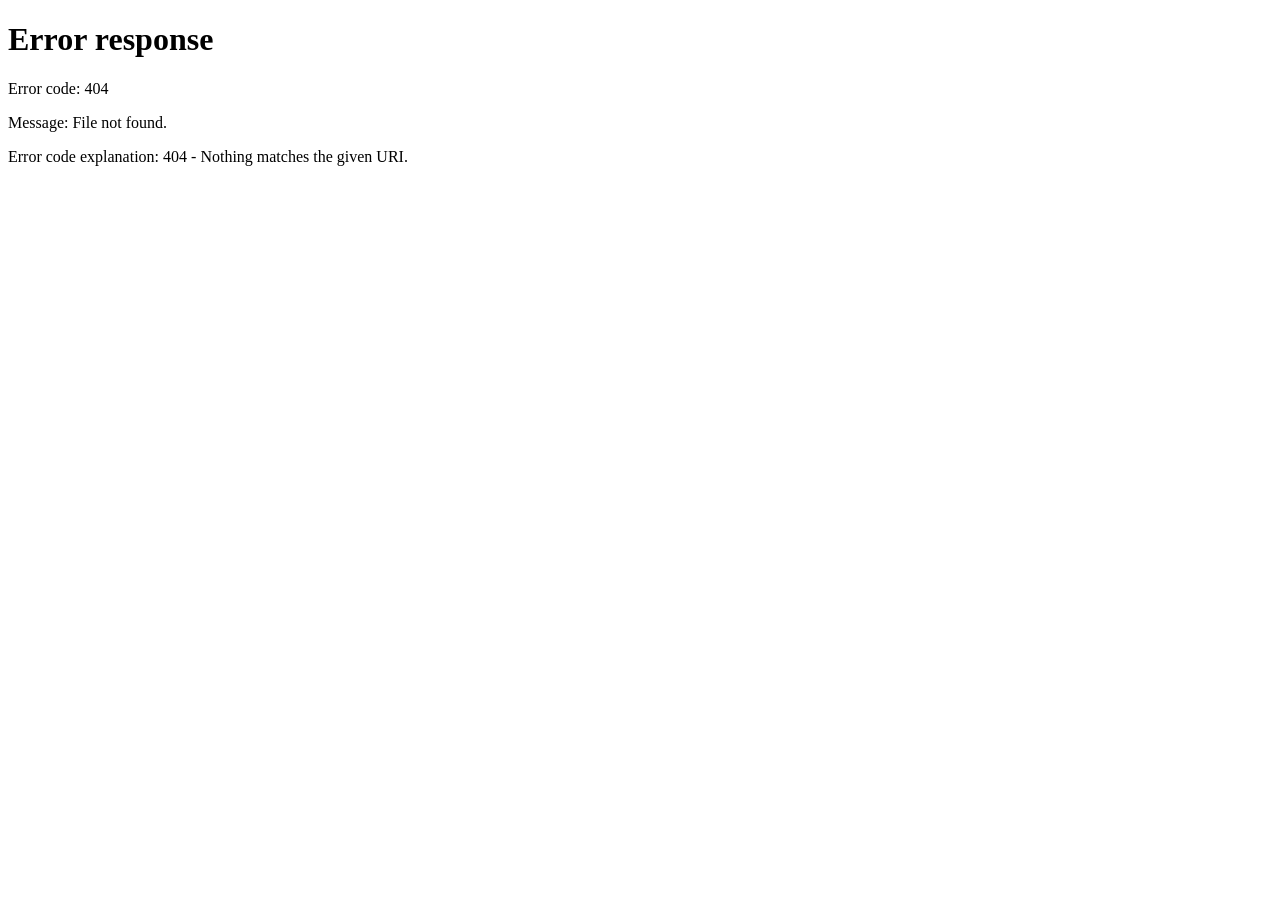
==== panel.html @ 3b9d8c3c "Update panel.html 1" ====
<!DOCTYPE html>
<html lang="es">
<head>
<meta charset="UTF-8">
<title>Panel LAN Center</title>
<link rel="stylesheet" href="style.css">

<style>

.botones-qr{
display:flex;
gap:10px;
margin-top:10px;
}

.botones-qr button{
flex:1;
}

.zoom{
transform:scale(1.5);
z-index:1000;
position:relative;
}

</style>
</head>

<body>

<!-- HEADER -->
<div class="header-premium">
<div class="top-logo">
<img src="logo.png" class="logo">
</div>

<h1 class="titulo">PANEL LAN CENTER JACKNNIEL</h1>
<h2 id="rolTexto" class="rol"></h2>
</div>

<hr>

<!-- MENU DINAMICO -->
<div class="menu-botones" id="menuCategorias"></div>

<br>

<!-- PANEL DINAMICO -->
<div id="panelDinamico"></div>

<br>

<button class="btn-salir" onclick="logout()">Salir</button>

<script>

/* LOGIN */

let user = localStorage.getItem("user")

if(!user){
window.location.href="login.html"
}

document.getElementById("rolTexto").innerText="Usuario: "+user



/* ============================ */
/* CREAR CATEGORIAS AUTOMATICAS */
/* ============================ */

async function cargarCategorias(){

let menu = document.getElementById("menuCategorias")
let panel = document.getElementById("panelDinamico")

try{

const res = await fetch("categorias.txt?v="+Date.now())
const texto = await res.text()

let lineas = texto.split("\n")

lineas.forEach(linea=>{

if(!linea.includes("|")) return

let datos = linea.split("|")

let nombre = datos[0].trim()
let archivo = datos[1].trim()

let id = nombre.replaceAll(" ","_")

/* CREAR BOTON */

menu.innerHTML += `
<button class="btn" onclick="abrirCategoria('${id}','${archivo}','${nombre}')">
${nombre}
</button>
`

/* CREAR PANEL */

panel.innerHTML += `
<div id="panel_${id}" class="panel-seccion" style="display:none;">

<h2 class="subtitulo">${nombre}</h2>

<input
class="buscador"
placeholder="🔍 Buscar..."
onkeyup="buscarGeneral('${id}')">

<div id="contenido_${id}">
⏳ Cargando...
</div>

</div>
`

})

}catch{

menu.innerHTML="Error cargando categorias"

}

}



/* ============================ */
/* ABRIR CATEGORIA */
/* ============================ */

function abrirCategoria(id,archivo){

document.querySelectorAll(".panel-seccion").forEach(p=>{
p.style.display="none"
})

let panel = document.getElementById("panel_"+id)
panel.style.display="block"

cargarContenido(archivo,"contenido_"+id)

}



  
/* ============================ */
/* CARGAR CONTENIDO TXT */
/* ============================ */

  async function cargarContenido(archivo,contenedor){

let div = document.getElementById(contenedor)

try{

const res = await fetch(archivo+"?v="+Date.now())
const texto = await res.text()

let html=""

let categoriaActual="" 
  
let lineas = texto.split("\n")

let nombreActual=""
let valorActual=""
let descripcion=""

lineas.forEach(linea=>{

/* BOTONES ### */

if(linea.startsWith("###")){

categoriaActual = linea.replace("###","").trim()

html += `
<div class="subcategoria">
<button class="btn-sub" onclick="filtrarSub('${categoriaActual}')">
${categoriaActual}
</button>
</div>
`

return

}
  
linea=linea.trim()

if(linea.includes("|")){

/* guardar tarjeta anterior */

if(nombreActual){

html+=crearTarjeta(nombreActual,valorActual,descripcion)

}

/* nueva tarjeta */

let partes=linea.split("|")

nombreActual=partes[0].trim()
valorActual=partes.slice(1).join("|").trim()

descripcion=""

}else{

descripcion += linea + "\n"

}

})

/* última tarjeta */

if(nombreActual){

html+=crearTarjeta(nombreActual,valorActual,descripcion)

}

div.innerHTML = `<div class="grid">${html}</div>`

}catch{

div.innerHTML="Error cargando archivo"

}

}


 function crearTarjeta(nombre,valor,descripcion){

/* IMAGEN */

if(valor.match(/\.(png|jpg|jpeg|webp|gif)$/i)){

let id="img_"+nombre.replaceAll(" ","")

return `
<div class="card-pro" onclick="copiarTarjeta(this)">

<h2>${nombre}</h2>

<img id="${id}"
class="qr-img"
src="${valor}"
onclick="zoomQR('${id}')">

<div class="texto-pro">${descripcion}</div>

<div class="botones-qr">

<button class="btn-copy"
onclick="copiarQR('${id}')">
📋 Copiar
</button>

<button class="btn-download"
onclick="descargarQR('${valor}','${nombre}')">
⬇ Descargar
</button>

</div>

</div>
`

}

/* VIDEO */

if(
valor.includes("youtube.com") ||
valor.includes("youtu.be") ||
valor.includes("tiktok.com") ||
valor.includes("instagram.com") ||
valor.includes("facebook.com") ||
valor.match(/\.(mp4|webm|ogg)$/i)
){

return `
<div class="card-pro" data-cat="${categoriaActual}">

<h2>${nombre}</h2>

<div class="video-container">

<iframe
src="${convertirVideo(valor)}"
frameborder="0"
allowfullscreen>
</iframe>

</div>

<div class="texto-pro">${descripcion}</div>

<div class="botones-qr">

<button class="btn-copy"
onclick="navigator.clipboard.writeText('${valor}');mostrarMensaje('Link copiado')">
📋 Copiar link
</button>

<button class="btn-download"
onclick="window.open('${valor}','_blank')">
▶ Abrir video
</button>

</div>

</div>
`

}

/* TEXTO NORMAL */

return `
<div class="card-pro">

<h2>${nombre}</h2>

<div class="texto-pro">
${valor}
${descripcion}
</div>

<button class="btn-copy" onclick="copiarTarjeta(this)">
📋 Copiar
</button>

</div>
`

}


/* ============================ */
/* BUSCADOR */
/* ============================ */

function buscarGeneral(id){

let input = event.target.value.toLowerCase()

let contenedor = document.getElementById("contenido_"+id)

contenedor.querySelectorAll(".card-pro").forEach(card=>{

let texto = card.innerText.toLowerCase()

if(texto.includes(input)){
card.style.display="block"
}else{
card.style.display="none"
}

})

}


/* ============================ */
/* UTILIDADES */
/* ============================ */

async function copiarQR(id){

let img=document.getElementById(id)

const res=await fetch(img.src)
const blob=await res.blob()

await navigator.clipboard.write([
new ClipboardItem({[blob.type]:blob})
])

mostrarMensaje("Imagen copiada")

}

function descargarQR(url,nombre){

let a=document.createElement("a")

a.href=url
a.download=nombre+".png"

a.click()

}

function zoomQR(id){

document.getElementById(id).classList.toggle("zoom")

}

function mostrarMensaje(txt){

let aviso=document.createElement("div")

aviso.innerText=txt
aviso.className="toast"

document.body.appendChild(aviso)

setTimeout(()=>aviso.remove(),1500)

}

function logout(){

localStorage.clear()
window.location.href="login.html"

}


 function convertirVideo(link){

/* YOUTUBE */

if(link.includes("youtube.com/watch")){

let id = link.split("v=")[1]
return "https://www.youtube.com/embed/"+id

}

if(link.includes("youtu.be")){

let id = link.split("/").pop()
return "https://www.youtube.com/embed/"+id

}

/* TIKTOK */

if(link.includes("tiktok.com")){

return link.replace("/video/","/embed/")

}

/* INSTAGRAM */

if(link.includes("instagram.com")){

return link+"/embed"

}

/* FACEBOOK */

if(link.includes("facebook.com")){

return "https://www.facebook.com/plugins/video.php?href="+link

}

return link
}

function copiarTexto(btn){

let tarjeta = btn.closest(".card-pro")

let texto = tarjeta.innerText

navigator.clipboard.writeText(texto)

.then(()=>{

mostrarMensaje("Texto copiado")

})

.catch(()=>{

/* método alternativo */

let area = document.createElement("textarea")

area.value = texto

document.body.appendChild(area)

area.select()

document.execCommand("copy")

document.body.removeChild(area)

mostrarMensaje("Texto copiado")

})

}


function copiarTarjeta(btn){

let tarjeta = btn.closest(".card-pro")

let texto = tarjeta.querySelector(".texto-pro").innerText

/* quitar espacios arriba y abajo */
texto = texto.trim()

navigator.clipboard.writeText(texto)

.then(()=>{
mostrarMensaje("📋 Copiado")
})

.catch(()=>{

let area=document.createElement("textarea")

area.value=texto

document.body.appendChild(area)

area.select()

document.execCommand("copy")

document.body.removeChild(area)

mostrarMensaje("📋 Copiado")

})

}

function filtrarSub(cat){

document.querySelectorAll(".btn-sub").forEach(btn=>{

btn.classList.remove("active")

if(btn.innerText.trim()==cat){
btn.classList.add("active")
}

})

document.querySelectorAll(".card-pro").forEach(card=>{

if(card.dataset.cat===cat){

card.style.display="block"

}else{

card.style.display="none"

}

})

window.scrollTo({
top:0,
behavior:"smooth"
})

}
  

function toggleSubcategoria(id){

let cont = document.getElementById(id)

if(cont.style.display=="none"){
cont.style.display="block"
}else{
cont.style.display="none"
}

}

function abrirSubcategoria(id){

document.querySelectorAll(".contenido-sub").forEach(el=>{
el.style.display="none"
})

let cont = document.getElementById(id)

if(cont){
cont.style.display="block"
}

}
  
/* ============================ */
/* INICIAR PANEL */
/* ============================ */

cargarCategorias()

</script>

</body>
</html>
---- style.css ----
/* ========================= */
/* FONDO GAMER */
/* ========================= */

body{
margin:0;
font-family:Arial;
color:white;
text-align:center;
overflow-x:hidden;

background:
radial-gradient(circle at 20% 30%, #1a2a5f 0%, transparent 40%),
radial-gradient(circle at 80% 70%, #0a1a40 0%, transparent 40%),
#050b1a;
}

/* ESTRELLAS */

body::before{
content:"";
position:fixed;
top:0;
left:0;
width:200%;
height:200%;
background:url("https://www.transparenttextures.com/patterns/stardust.png");
opacity:0.25;
animation:estrellas 120s linear infinite;
z-index:-2;
}

@keyframes estrellas{
0%{transform:translate(0,0);}
100%{transform:translate(-1000px,-800px);}
}

/* ========================= */
/* HEADER */
/* ========================= */

.header-premium{
margin-top:40px;
}

.logo{
width:200px;
border-radius:25px;
box-shadow:0 0 40px cyan;
}

.titulo{
font-size:40px;
color:cyan;
text-shadow:0 0 20px cyan;
margin-top:15px;
}

.rol{
margin-top:10px;
}

/* ========================= */
/* MENU */
/* ========================= */

.menu-botones{
display:flex;
flex-wrap:wrap;
justify-content:center;
gap:15px;
margin-top:25px;
}

/* BOTONES */

.btn{
background:linear-gradient(90deg,#00eaff,#00ff6a);
padding:14px 25px;
border:none;
border-radius:20px;
font-weight:bold;
cursor:pointer;
box-shadow:0 0 20px cyan;
transition:.3s;
}

.btn:hover{
transform:scale(1.05);
box-shadow:0 0 40px #00ffff;
}

/* SALIR */

.btn-salir{
margin-top:30px;
padding:12px 20px;
border:none;
border-radius:15px;
background:red;
color:white;
cursor:pointer;
}
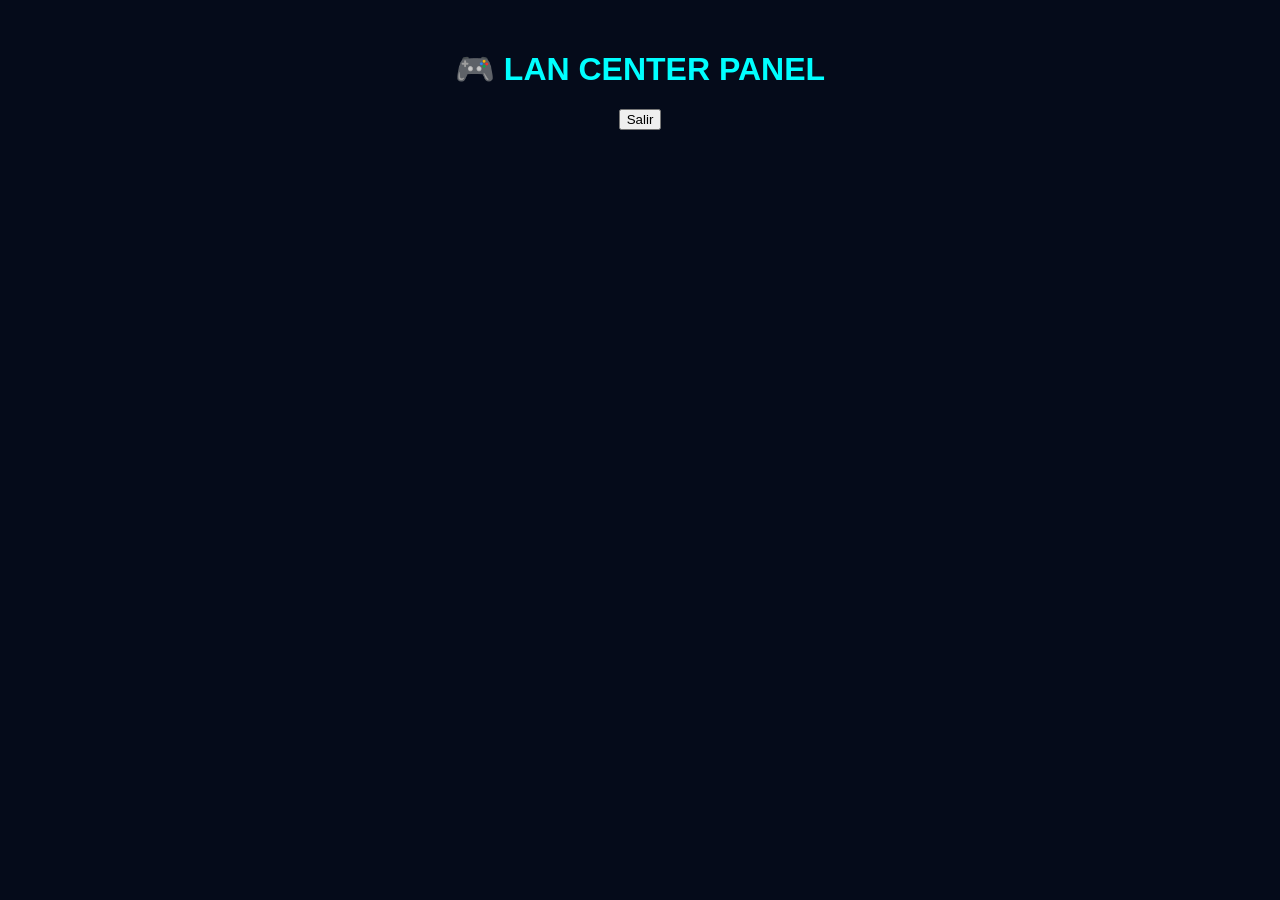
==== commit 3f9f0d99: "Update panel.html 1" ====
--- a/panel.html
+++ b/panel.html
@@ -2,624 +2,25 @@
 <html lang="es">
 <head>
 <meta charset="UTF-8">
-<title>Panel LAN Center</title>
+<title>Panel</title>
 <link rel="stylesheet" href="style.css">
-
-<style>
-
-.botones-qr{
-display:flex;
-gap:10px;
-margin-top:10px;
-}
-
-.botones-qr button{
-flex:1;
-}
-
-.zoom{
-transform:scale(1.5);
-z-index:1000;
-position:relative;
-}
-
-</style>
 </head>
 
 <body>
 
-<!-- HEADER -->
-<div class="header-premium">
-<div class="top-logo">
-<img src="logo.png" class="logo">
+<div class="header">
+<h1>🎮 LAN CENTER PANEL</h1>
+<p id="rol"></p>
+<button onclick="logout()">Salir</button>
 </div>
 
-<h1 class="titulo">PANEL LAN CENTER JACKNNIEL</h1>
-<h2 id="rolTexto" class="rol"></h2>
-</div>
+<div id="menu" class="menu"></div>
 
-<hr>
+<div id="subcategorias" class="subcats"></div>
 
-<!-- MENU DINAMICO -->
-<div class="menu-botones" id="menuCategorias"></div>
+<div id="contenido" class="contenido"></div>
 
-<br>
-
-<!-- PANEL DINAMICO -->
-<div id="panelDinamico"></div>
-
-<br>
-
-<button class="btn-salir" onclick="logout()">Salir</button>
-
-<script>
-
-/* LOGIN */
-
-let user = localStorage.getItem("user")
-
-if(!user){
-window.location.href="login.html"
-}
-
-document.getElementById("rolTexto").innerText="Usuario: "+user
-
-
-
-/* ============================ */
-/* CREAR CATEGORIAS AUTOMATICAS */
-/* ============================ */
-
-async function cargarCategorias(){
-
-let menu = document.getElementById("menuCategorias")
-let panel = document.getElementById("panelDinamico")
-
-try{
-
-const res = await fetch("categorias.txt?v="+Date.now())
-const texto = await res.text()
-
-let lineas = texto.split("\n")
-
-lineas.forEach(linea=>{
-
-if(!linea.includes("|")) return
-
-let datos = linea.split("|")
-
-let nombre = datos[0].trim()
-let archivo = datos[1].trim()
-
-let id = nombre.replaceAll(" ","_")
-
-/* CREAR BOTON */
-
-menu.innerHTML += `
-<button class="btn" onclick="abrirCategoria('${id}','${archivo}','${nombre}')">
-${nombre}
-</button>
-`
-
-/* CREAR PANEL */
-
-panel.innerHTML += `
-<div id="panel_${id}" class="panel-seccion" style="display:none;">
-
-<h2 class="subtitulo">${nombre}</h2>
-
-<input
-class="buscador"
-placeholder="🔍 Buscar..."
-onkeyup="buscarGeneral('${id}')">
-
-<div id="contenido_${id}">
-⏳ Cargando...
-</div>
-
-</div>
-`
-
-})
-
-}catch{
-
-menu.innerHTML="Error cargando categorias"
-
-}
-
-}
-
-
-
-/* ============================ */
-/* ABRIR CATEGORIA */
-/* ============================ */
-
-function abrirCategoria(id,archivo){
-
-document.querySelectorAll(".panel-seccion").forEach(p=>{
-p.style.display="none"
-})
-
-let panel = document.getElementById("panel_"+id)
-panel.style.display="block"
-
-cargarContenido(archivo,"contenido_"+id)
-
-}
-
-
-
-  
-/* ============================ */
-/* CARGAR CONTENIDO TXT */
-/* ============================ */
-
-  async function cargarContenido(archivo,contenedor){
-
-let div = document.getElementById(contenedor)
-
-try{
-
-const res = await fetch(archivo+"?v="+Date.now())
-const texto = await res.text()
-
-let html=""
-
-let categoriaActual="" 
-  
-let lineas = texto.split("\n")
-
-let nombreActual=""
-let valorActual=""
-let descripcion=""
-
-lineas.forEach(linea=>{
-
-/* BOTONES ### */
-
-if(linea.startsWith("###")){
-
-categoriaActual = linea.replace("###","").trim()
-
-html += `
-<div class="subcategoria">
-<button class="btn-sub" onclick="filtrarSub('${categoriaActual}')">
-${categoriaActual}
-</button>
-</div>
-`
-
-return
-
-}
-  
-linea=linea.trim()
-
-if(linea.includes("|")){
-
-/* guardar tarjeta anterior */
-
-if(nombreActual){
-
-html+=crearTarjeta(nombreActual,valorActual,descripcion)
-
-}
-
-/* nueva tarjeta */
-
-let partes=linea.split("|")
-
-nombreActual=partes[0].trim()
-valorActual=partes.slice(1).join("|").trim()
-
-descripcion=""
-
-}else{
-
-descripcion += linea + "\n"
-
-}
-
-})
-
-/* última tarjeta */
-
-if(nombreActual){
-
-html+=crearTarjeta(nombreActual,valorActual,descripcion)
-
-}
-
-div.innerHTML = `<div class="grid">${html}</div>`
-
-}catch{
-
-div.innerHTML="Error cargando archivo"
-
-}
-
-}
-
-
- function crearTarjeta(nombre,valor,descripcion){
-
-/* IMAGEN */
-
-if(valor.match(/\.(png|jpg|jpeg|webp|gif)$/i)){
-
-let id="img_"+nombre.replaceAll(" ","")
-
-return `
-<div class="card-pro" onclick="copiarTarjeta(this)">
-
-<h2>${nombre}</h2>
-
-<img id="${id}"
-class="qr-img"
-src="${valor}"
-onclick="zoomQR('${id}')">
-
-<div class="texto-pro">${descripcion}</div>
-
-<div class="botones-qr">
-
-<button class="btn-copy"
-onclick="copiarQR('${id}')">
-📋 Copiar
-</button>
-
-<button class="btn-download"
-onclick="descargarQR('${valor}','${nombre}')">
-⬇ Descargar
-</button>
-
-</div>
-
-</div>
-`
-
-}
-
-/* VIDEO */
-
-if(
-valor.includes("youtube.com") ||
-valor.includes("youtu.be") ||
-valor.includes("tiktok.com") ||
-valor.includes("instagram.com") ||
-valor.includes("facebook.com") ||
-valor.match(/\.(mp4|webm|ogg)$/i)
-){
-
-return `
-<div class="card-pro" data-cat="${categoriaActual}">
-
-<h2>${nombre}</h2>
-
-<div class="video-container">
-
-<iframe
-src="${convertirVideo(valor)}"
-frameborder="0"
-allowfullscreen>
-</iframe>
-
-</div>
-
-<div class="texto-pro">${descripcion}</div>
-
-<div class="botones-qr">
-
-<button class="btn-copy"
-onclick="navigator.clipboard.writeText('${valor}');mostrarMensaje('Link copiado')">
-📋 Copiar link
-</button>
-
-<button class="btn-download"
-onclick="window.open('${valor}','_blank')">
-▶ Abrir video
-</button>
-
-</div>
-
-</div>
-`
-
-}
-
-/* TEXTO NORMAL */
-
-return `
-<div class="card-pro">
-
-<h2>${nombre}</h2>
-
-<div class="texto-pro">
-${valor}
-${descripcion}
-</div>
-
-<button class="btn-copy" onclick="copiarTarjeta(this)">
-📋 Copiar
-</button>
-
-</div>
-`
-
-}
-
-
-/* ============================ */
-/* BUSCADOR */
-/* ============================ */
-
-function buscarGeneral(id){
-
-let input = event.target.value.toLowerCase()
-
-let contenedor = document.getElementById("contenido_"+id)
-
-contenedor.querySelectorAll(".card-pro").forEach(card=>{
-
-let texto = card.innerText.toLowerCase()
-
-if(texto.includes(input)){
-card.style.display="block"
-}else{
-card.style.display="none"
-}
-
-})
-
-}
-
-
-/* ============================ */
-/* UTILIDADES */
-/* ============================ */
-
-async function copiarQR(id){
-
-let img=document.getElementById(id)
-
-const res=await fetch(img.src)
-const blob=await res.blob()
-
-await navigator.clipboard.write([
-new ClipboardItem({[blob.type]:blob})
-])
-
-mostrarMensaje("Imagen copiada")
-
-}
-
-function descargarQR(url,nombre){
-
-let a=document.createElement("a")
-
-a.href=url
-a.download=nombre+".png"
-
-a.click()
-
-}
-
-function zoomQR(id){
-
-document.getElementById(id).classList.toggle("zoom")
-
-}
-
-function mostrarMensaje(txt){
-
-let aviso=document.createElement("div")
-
-aviso.innerText=txt
-aviso.className="toast"
-
-document.body.appendChild(aviso)
-
-setTimeout(()=>aviso.remove(),1500)
-
-}
-
-function logout(){
-
-localStorage.clear()
-window.location.href="login.html"
-
-}
-
-
- function convertirVideo(link){
-
-/* YOUTUBE */
-
-if(link.includes("youtube.com/watch")){
-
-let id = link.split("v=")[1]
-return "https://www.youtube.com/embed/"+id
-
-}
-
-if(link.includes("youtu.be")){
-
-let id = link.split("/").pop()
-return "https://www.youtube.com/embed/"+id
-
-}
-
-/* TIKTOK */
-
-if(link.includes("tiktok.com")){
-
-return link.replace("/video/","/embed/")
-
-}
-
-/* INSTAGRAM */
-
-if(link.includes("instagram.com")){
-
-return link+"/embed"
-
-}
-
-/* FACEBOOK */
-
-if(link.includes("facebook.com")){
-
-return "https://www.facebook.com/plugins/video.php?href="+link
-
-}
-
-return link
-}
-
-function copiarTexto(btn){
-
-let tarjeta = btn.closest(".card-pro")
-
-let texto = tarjeta.innerText
-
-navigator.clipboard.writeText(texto)
-
-.then(()=>{
-
-mostrarMensaje("Texto copiado")
-
-})
-
-.catch(()=>{
-
-/* método alternativo */
-
-let area = document.createElement("textarea")
-
-area.value = texto
-
-document.body.appendChild(area)
-
-area.select()
-
-document.execCommand("copy")
-
-document.body.removeChild(area)
-
-mostrarMensaje("Texto copiado")
-
-})
-
-}
-
-
-function copiarTarjeta(btn){
-
-let tarjeta = btn.closest(".card-pro")
-
-let texto = tarjeta.querySelector(".texto-pro").innerText
-
-/* quitar espacios arriba y abajo */
-texto = texto.trim()
-
-navigator.clipboard.writeText(texto)
-
-.then(()=>{
-mostrarMensaje("📋 Copiado")
-})
-
-.catch(()=>{
-
-let area=document.createElement("textarea")
-
-area.value=texto
-
-document.body.appendChild(area)
-
-area.select()
-
-document.execCommand("copy")
-
-document.body.removeChild(area)
-
-mostrarMensaje("📋 Copiado")
-
-})
-
-}
-
-function filtrarSub(cat){
-
-document.querySelectorAll(".btn-sub").forEach(btn=>{
-
-btn.classList.remove("active")
-
-if(btn.innerText.trim()==cat){
-btn.classList.add("active")
-}
-
-})
-
-document.querySelectorAll(".card-pro").forEach(card=>{
-
-if(card.dataset.cat===cat){
-
-card.style.display="block"
-
-}else{
-
-card.style.display="none"
-
-}
-
-})
-
-window.scrollTo({
-top:0,
-behavior:"smooth"
-})
-
-}
-  
-
-function toggleSubcategoria(id){
-
-let cont = document.getElementById(id)
-
-if(cont.style.display=="none"){
-cont.style.display="block"
-}else{
-cont.style.display="none"
-}
-
-}
-
-function abrirSubcategoria(id){
-
-document.querySelectorAll(".contenido-sub").forEach(el=>{
-el.style.display="none"
-})
-
-let cont = document.getElementById(id)
-
-if(cont){
-cont.style.display="block"
-}
-
-}
-  
-/* ============================ */
-/* INICIAR PANEL */
-/* ============================ */
-
-cargarCategorias()
-
-</script>
+<script src="app.js"></script>
 
 </body>
 </html>
-
-
-
--- a/style.css
+++ b/style.css
@@ -1,103 +1,12 @@
-/* ========================= */
-/* FONDO GAMER */
-/* ========================= */
-
 body{
 margin:0;
 font-family:Arial;
+background:#050b1a;
 color:white;
 text-align:center;
-overflow-x:hidden;
-
-background:
-radial-gradient(circle at 20% 30%, #1a2a5f 0%, transparent 40%),
-radial-gradient(circle at 80% 70%, #0a1a40 0%, transparent 40%),
-#050b1a;
 }
 
-/* ESTRELLAS */
-
-body::before{
-content:"";
-position:fixed;
-top:0;
-left:0;
-width:200%;
-height:200%;
-background:url("https://www.transparenttextures.com/patterns/stardust.png");
-opacity:0.25;
-animation:estrellas 120s linear infinite;
-z-index:-2;
+h1{
+margin-top:50px;
+color:cyan;
 }
-
-@keyframes estrellas{
-0%{transform:translate(0,0);}
-100%{transform:translate(-1000px,-800px);}
-}
-
-/* ========================= */
-/* HEADER */
-/* ========================= */
-
-.header-premium{
-margin-top:40px;
-}
-
-.logo{
-width:200px;
-border-radius:25px;
-box-shadow:0 0 40px cyan;
-}
-
-.titulo{
-font-size:40px;
-color:cyan;
-text-shadow:0 0 20px cyan;
-margin-top:15px;
-}
-
-.rol{
-margin-top:10px;
-}
-
-/* ========================= */
-/* MENU */
-/* ========================= */
-
-.menu-botones{
-display:flex;
-flex-wrap:wrap;
-justify-content:center;
-gap:15px;
-margin-top:25px;
-}
-
-/* BOTONES */
-
-.btn{
-background:linear-gradient(90deg,#00eaff,#00ff6a);
-padding:14px 25px;
-border:none;
-border-radius:20px;
-font-weight:bold;
-cursor:pointer;
-box-shadow:0 0 20px cyan;
-transition:.3s;
-}
-
-.btn:hover{
-transform:scale(1.05);
-box-shadow:0 0 40px #00ffff;
-}
-
-/* SALIR */
-
-.btn-salir{
-margin-top:30px;
-padding:12px 20px;
-border:none;
-border-radius:15px;
-background:red;
-color:white;
-cursor:pointer;
-}
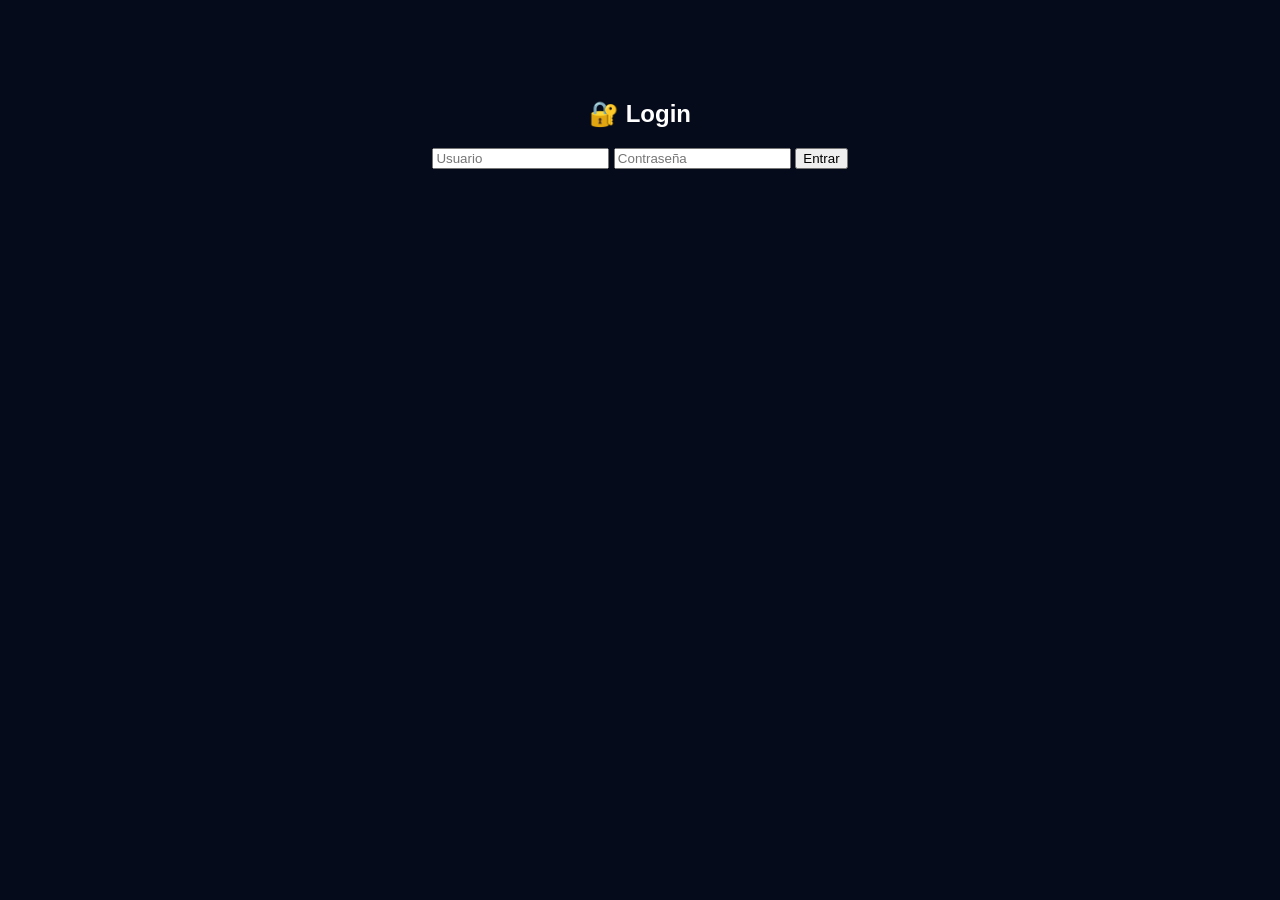
==== commit 7ecfe126: "Update panel.html 1" ====
--- a/panel.html
+++ b/panel.html
@@ -9,14 +9,14 @@
 <body>
 
 <div class="header">
-<h1>🎮 LAN CENTER PANEL</h1>
+<h1>🎮 LAN CENTER</h1>
 <p id="rol"></p>
 <button onclick="logout()">Salir</button>
 </div>
 
 <div id="menu" class="menu"></div>
 
-<div id="subcategorias" class="subcats"></div>
+<div id="subcats" class="subcats"></div>
 
 <div id="contenido" class="contenido"></div>
 
--- a/style.css
+++ b/style.css
@@ -6,7 +6,44 @@
 text-align:center;
 }
 
-h1{
-margin-top:50px;
-color:cyan;
+/* LOGIN */
+.login-box{
+margin-top:100px;
 }
+
+/* MENU */
+.menu{
+display:flex;
+flex-wrap:wrap;
+justify-content:center;
+gap:10px;
+margin:20px;
+}
+
+.menu button{
+padding:12px;
+border:none;
+border-radius:10px;
+cursor:pointer;
+}
+
+/* SUBCATEGORIAS */
+.subcats{
+display:flex;
+flex-direction:column;
+align-items:center;
+gap:10px;
+}
+
+/* TARJETAS */
+.card{
+background:#0c142b;
+padding:15px;
+border-radius:10px;
+margin:10px;
+max-width:400px;
+}
+
+.destacado{
+border:2px solid yellow;
+}
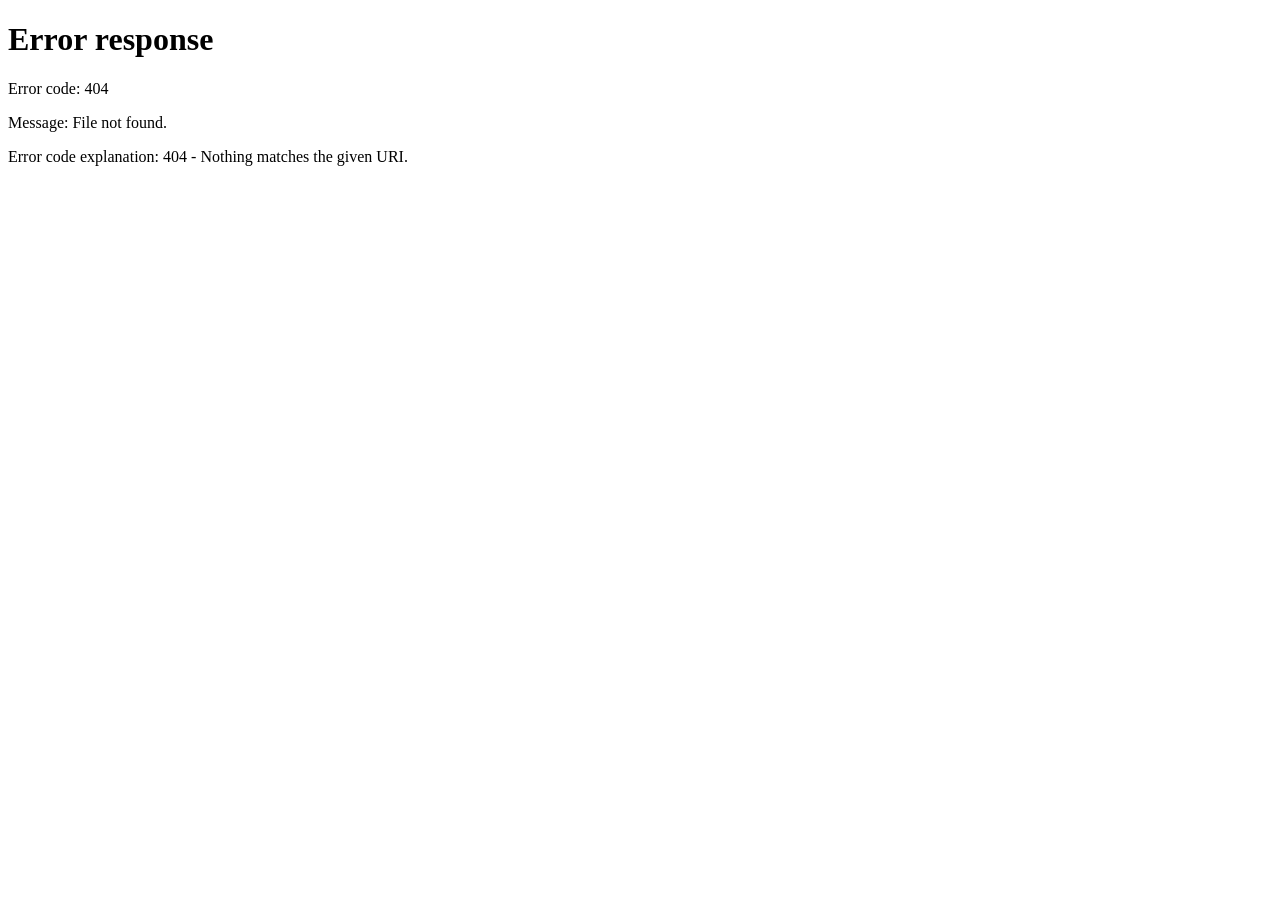
==== commit d1ccfa09: "Update panel.html 1" ====
--- a/panel.html
+++ b/panel.html
@@ -2,25 +2,414 @@
 <html lang="es">
 <head>
 <meta charset="UTF-8">
-<title>Panel</title>
+<title>Panel LAN Center</title>
 <link rel="stylesheet" href="style.css">
+
+<style>
+.botones-qr{
+display:flex;
+gap:10px;
+margin-top:10px;
+}
+
+.botones-qr button{
+flex:1;
+}
+
+.zoom{
+transform:scale(1.5);
+z-index:1000;
+position:relative;
+}
+
+.destacado{
+border:2px solid yellow;
+box-shadow:0 0 20px yellow;
+}
+</style>
 </head>
 
 <body>
 
-<div class="header">
-<h1>🎮 LAN CENTER</h1>
-<p id="rol"></p>
-<button onclick="logout()">Salir</button>
-</div>
-
-<div id="menu" class="menu"></div>
-
-<div id="subcats" class="subcats"></div>
-
-<div id="contenido" class="contenido"></div>
-
-<script src="app.js"></script>
+<div class="header-premium">
+<div class="top-logo">
+<img src="logo.png" class="logo">
+</div>
+
+<h1 class="titulo">PANEL LAN CENTER JACKNNIEL</h1>
+<h2 id="rolTexto" class="rol"></h2>
+</div>
+
+<hr>
+
+<div class="menu-botones" id="menuCategorias"></div>
+
+<br>
+
+<div id="panelDinamico"></div>
+
+<br>
+
+<button class="btn-salir" onclick="logout()">Salir</button>
+
+<script>
+
+/* LOGIN */
+
+let user = localStorage.getItem("user")
+let rol = localStorage.getItem("rol") || "admin"
+
+if(!user){
+window.location.href="login.html"
+}
+
+document.getElementById("rolTexto").innerText="Usuario: "+user+" ("+rol+")"
+
+
+/* ============================ */
+/* CATEGORIAS PRO */
+/* ============================ */
+
+async function cargarCategorias(){
+
+let menu = document.getElementById("menuCategorias")
+let panel = document.getElementById("panelDinamico")
+
+let lista = []
+
+const res = await fetch("categorias.txt?v="+Date.now())
+const texto = await res.text()
+
+let lineas = texto.split("\n")
+
+lineas.forEach(linea=>{
+
+if(!linea.includes("|")) return
+
+let datos = linea.split("|")
+
+let nombre = datos[0].trim()
+let archivo = datos[1].trim()
+
+let id = nombre.replaceAll(" ","_")
+
+let color = "cyan"
+let activo = true
+let roles = "admin,operador"
+let icon = ""
+let orden = 0
+
+datos.forEach(d=>{
+
+d = d.trim()
+
+if(d.includes("color=")) color = d.split("=")[1]
+if(d.includes("activo=")) activo = d.includes("true")
+if(d.includes("roles=")) roles = d.split("=")[1]
+if(d.includes("icon=")) icon = d.split("=")[1]
+if(d.includes("orden=")) orden = parseInt(d.split("=")[1])
+
+})
+
+if(!activo) return
+if(!roles.includes(rol)) return
+
+lista.push({nombre,archivo,id,color,orden,icon})
+
+})
+
+/* ORDENAR */
+
+lista.sort((a,b)=>a.orden-b.orden)
+
+/* RENDER */
+
+lista.forEach(cat=>{
+
+menu.innerHTML += `
+<button class="btn"
+style="background:${cat.color}"
+onclick="abrirCategoria('${cat.id}','${cat.archivo}','${cat.nombre}')">
+${cat.icon} ${cat.nombre}
+</button>
+`
+
+panel.innerHTML += `
+<div id="panel_${cat.id}" class="panel-seccion" style="display:none;">
+
+<h2 class="subtitulo">${cat.nombre}</h2>
+
+<input class="buscador"
+placeholder="🔍 Buscar..."
+onkeyup="buscarGeneral('${cat.id}')">
+
+<div id="contenido_${cat.id}">
+⏳ Cargando...
+</div>
+
+</div>
+`
+
+})
+
+}
+
+
+/* ============================ */
+/* ABRIR CATEGORIA */
+/* ============================ */
+
+function abrirCategoria(id,archivo){
+
+document.querySelectorAll(".panel-seccion").forEach(p=>{
+p.style.display="none"
+})
+
+let panel = document.getElementById("panel_"+id)
+panel.style.display="block"
+
+cargarContenido(archivo,"contenido_"+id)
+
+}
+
+
+/* ============================ */
+/* CONTENIDO PRO */
+/* ============================ */
+
+async function cargarContenido(archivo,contenedor){
+
+let div = document.getElementById(contenedor)
+
+const res = await fetch(archivo+"?v="+Date.now())
+const texto = await res.text()
+
+let html=""
+let categoriaActual=""
+
+let lineas = texto.split("\n")
+
+let nombreActual=""
+let valorActual=""
+let descripcion=""
+
+lineas.forEach(linea=>{
+
+/* SUBCATEGORIA PRO */
+
+if(linea.startsWith("###")){
+
+let partes = linea.replace("###","").trim().split("|")
+
+categoriaActual = partes[0].trim()
+
+let activo = true
+
+partes.forEach(p=>{
+if(p.includes("activo=")){
+activo = p.includes("true")
+}
+})
+
+if(!activo) return
+
+html += `
+<div class="subcategoria">
+<button class="btn-sub" onclick="filtrarSub('${categoriaActual}')">
+${categoriaActual}
+</button>
+</div>
+`
+
+return
+}
+
+linea=linea.trim()
+
+if(linea.includes("|")){
+
+if(nombreActual){
+html+=crearTarjeta(nombreActual,valorActual,descripcion)
+}
+
+let partes=linea.split("|")
+
+nombreActual=partes[0].trim()
+valorActual=partes.slice(1).join("|").trim()
+
+descripcion=""
+
+}else{
+
+descripcion += linea + "\n"
+
+}
+
+})
+
+if(nombreActual){
+html+=crearTarjeta(nombreActual,valorActual,descripcion)
+}
+
+div.innerHTML = `<div class="grid">${html}</div>`
+
+}
+
+
+/* ============================ */
+/* TARJETAS PRO */
+/* ============================ */
+
+function crearTarjeta(nombre,valor,descripcion){
+
+let destacado = descripcion.includes("destacado=true") ? "destacado" : ""
+
+if(valor.match(/\.(png|jpg|jpeg|webp|gif)$/i)){
+
+let id="img_"+nombre.replaceAll(" ","")
+
+return `
+<div class="card-pro ${destacado}">
+
+<h2>${nombre}</h2>
+
+<img id="${id}"
+class="qr-img"
+src="${valor}"
+onclick="zoomQR('${id}')">
+
+<div class="texto-pro">${descripcion}</div>
+
+<div class="botones-qr">
+
+<button class="btn-copy"
+onclick="copiarQR('${id}')">
+📋 Copiar
+</button>
+
+<button class="btn-download"
+onclick="descargarQR('${valor}','${nombre}')">
+⬇ Descargar
+</button>
+
+</div>
+
+</div>
+`
+
+}
+
+/* VIDEO */
+
+if(
+valor.includes("youtube") ||
+valor.includes("tiktok") ||
+valor.includes("facebook")
+){
+
+return `
+<div class="card-pro ${destacado}">
+
+<h2>${nombre}</h2>
+
+<div class="video-container">
+<iframe src="${convertirVideo(valor)}" allowfullscreen></iframe>
+</div>
+
+<div class="texto-pro">${descripcion}</div>
+
+</div>
+`
+}
+
+/* TEXTO */
+
+return `
+<div class="card-pro ${destacado}">
+
+<h2>${nombre}</h2>
+
+<div class="texto-pro">
+${valor}
+${descripcion}
+</div>
+
+<button class="btn-copy" onclick="copiarTarjeta(this)">
+📋 Copiar
+</button>
+
+</div>
+`
+}
+
+
+/* ============================ */
+/* BUSCADOR */
+/* ============================ */
+
+function buscarGeneral(id){
+
+let input = event.target.value.toLowerCase()
+
+let contenedor = document.getElementById("contenido_"+id)
+
+contenedor.querySelectorAll(".card-pro").forEach(card=>{
+
+let texto = card.innerText.toLowerCase()
+
+card.style.display = texto.includes(input) ? "block" : "none"
+
+})
+
+}
+
+
+/* ============================ */
+/* UTILIDADES */
+/* ============================ */
+
+function logout(){
+localStorage.clear()
+window.location.href="login.html"
+}
+
+function zoomQR(id){
+document.getElementById(id).classList.toggle("zoom")
+}
+
+function copiarTarjeta(btn){
+
+let texto = btn.closest(".card-pro").innerText
+
+navigator.clipboard.writeText(texto)
+
+}
+
+function descargarQR(url,nombre){
+let a=document.createElement("a")
+a.href=url
+a.download=nombre+".png"
+a.click()
+}
+
+function convertirVideo(link){
+
+if(link.includes("youtube")){
+let id = link.split("v=")[1] || link.split("/").pop()
+return "https://www.youtube.com/embed/"+id
+}
+
+return link
+}
+
+
+/* ============================ */
+/* INICIAR */
+/* ============================ */
+
+cargarCategorias()
+
+</script>
 
 </body>
 </html>
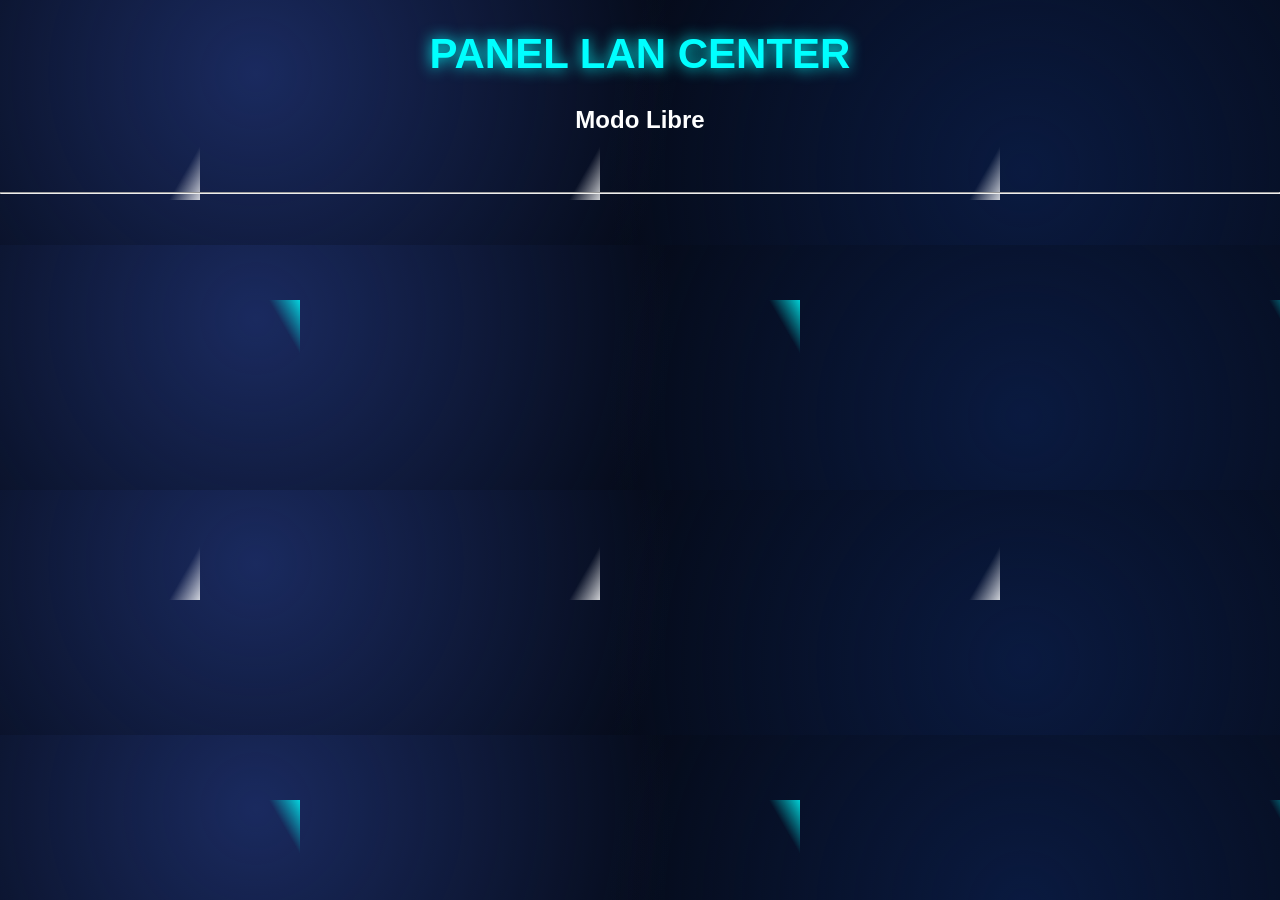
==== commit a0305564: "Update panel.html 1" ====
--- a/panel.html
+++ b/panel.html
@@ -1,4 +1,5 @@
 <!DOCTYPE html>
+
 <html lang="es">
 <head>
 <meta charset="UTF-8">
@@ -10,6 +11,7 @@
 display:flex;
 gap:10px;
 margin-top:10px;
+flex-wrap:wrap;
 }
 
 .botones-qr button{
@@ -21,12 +23,8 @@
 z-index:1000;
 position:relative;
 }
-
-.destacado{
-border:2px solid yellow;
-box-shadow:0 0 20px yellow;
-}
 </style>
+
 </head>
 
 <body>
@@ -36,8 +34,8 @@
 <img src="logo.png" class="logo">
 </div>
 
-<h1 class="titulo">PANEL LAN CENTER JACKNNIEL</h1>
-<h2 id="rolTexto" class="rol"></h2>
+<h1 class="titulo">PANEL LAN CENTER</h1>
+<h2 class="rol">Modo Libre</h2>
 </div>
 
 <hr>
@@ -50,24 +48,14 @@
 
 <br>
 
-<button class="btn-salir" onclick="logout()">Salir</button>
+<!-- ❌ BOTÓN SALIR ELIMINADO -->
 
 <script>
 
-/* LOGIN */
-
-let user = localStorage.getItem("user")
-let rol = localStorage.getItem("rol") || "admin"
-
-if(!user){
-window.location.href="login.html"
-}
-
-document.getElementById("rolTexto").innerText="Usuario: "+user+" ("+rol+")"
-
-
-/* ============================ */
-/* CATEGORIAS PRO */
+/* 🚫 LOGIN ELIMINADO COMPLETAMENTE */
+
+/* ============================ */
+/* CATEGORIAS */
 /* ============================ */
 
 async function cargarCategorias(){
@@ -75,7 +63,7 @@
 let menu = document.getElementById("menuCategorias")
 let panel = document.getElementById("panelDinamico")
 
-let lista = []
+try{
 
 const res = await fetch("categorias.txt?v="+Date.now())
 const texto = await res.text()
@@ -87,73 +75,40 @@
 if(!linea.includes("|")) return
 
 let datos = linea.split("|")
-
 let nombre = datos[0].trim()
 let archivo = datos[1].trim()
-
 let id = nombre.replaceAll(" ","_")
 
-let color = "cyan"
-let activo = true
-let roles = "admin,operador"
-let icon = ""
-let orden = 0
-
-datos.forEach(d=>{
-
-d = d.trim()
-
-if(d.includes("color=")) color = d.split("=")[1]
-if(d.includes("activo=")) activo = d.includes("true")
-if(d.includes("roles=")) roles = d.split("=")[1]
-if(d.includes("icon=")) icon = d.split("=")[1]
-if(d.includes("orden=")) orden = parseInt(d.split("=")[1])
+menu.innerHTML += `
+<button class="btn" onclick="abrirCategoria('${id}','${archivo}')">
+${nombre}
+</button>
+`
+
+panel.innerHTML += `
+<div id="panel_${id}" class="panel-seccion" style="display:none;">
+
+<h2 class="subtitulo">${nombre}</h2>
+
+<input
+class="buscador"
+placeholder="🔍 Buscar..."
+onkeyup="buscarGeneral(event,'${id}')">
+
+<div id="contenido_${id}">
+⏳ Cargando...
+</div>
+
+</div>
+`
 
 })
 
-if(!activo) return
-if(!roles.includes(rol)) return
-
-lista.push({nombre,archivo,id,color,orden,icon})
-
-})
-
-/* ORDENAR */
-
-lista.sort((a,b)=>a.orden-b.orden)
-
-/* RENDER */
-
-lista.forEach(cat=>{
-
-menu.innerHTML += `
-<button class="btn"
-style="background:${cat.color}"
-onclick="abrirCategoria('${cat.id}','${cat.archivo}','${cat.nombre}')">
-${cat.icon} ${cat.nombre}
-</button>
-`
-
-panel.innerHTML += `
-<div id="panel_${cat.id}" class="panel-seccion" style="display:none;">
-
-<h2 class="subtitulo">${cat.nombre}</h2>
-
-<input class="buscador"
-placeholder="🔍 Buscar..."
-onkeyup="buscarGeneral('${cat.id}')">
-
-<div id="contenido_${cat.id}">
-⏳ Cargando...
-</div>
-
-</div>
-`
-
-})
-
-}
-
+}catch{
+menu.innerHTML="Error cargando categorias"
+}
+
+}
 
 /* ============================ */
 /* ABRIR CATEGORIA */
@@ -169,23 +124,23 @@
 panel.style.display="block"
 
 cargarContenido(archivo,"contenido_"+id)
-
-}
-
-
-/* ============================ */
-/* CONTENIDO PRO */
+}
+
+/* ============================ */
+/* CARGAR TXT */
 /* ============================ */
 
 async function cargarContenido(archivo,contenedor){
 
 let div = document.getElementById(contenedor)
+
+try{
 
 const res = await fetch(archivo+"?v="+Date.now())
 const texto = await res.text()
 
 let html=""
-let categoriaActual=""
+let categoriaActual="" 
 
 let lineas = texto.split("\n")
 
@@ -195,23 +150,8 @@
 
 lineas.forEach(linea=>{
 
-/* SUBCATEGORIA PRO */
-
 if(linea.startsWith("###")){
-
-let partes = linea.replace("###","").trim().split("|")
-
-categoriaActual = partes[0].trim()
-
-let activo = true
-
-partes.forEach(p=>{
-if(p.includes("activo=")){
-activo = p.includes("true")
-}
-})
-
-if(!activo) return
+categoriaActual = linea.replace("###","").trim()
 
 html += `
 <div class="subcategoria">
@@ -220,7 +160,6 @@
 </button>
 </div>
 `
-
 return
 }
 
@@ -229,47 +168,45 @@
 if(linea.includes("|")){
 
 if(nombreActual){
-html+=crearTarjeta(nombreActual,valorActual,descripcion)
+html+=crearTarjeta(nombreActual,valorActual,descripcion,categoriaActual)
 }
 
 let partes=linea.split("|")
 
 nombreActual=partes[0].trim()
 valorActual=partes.slice(1).join("|").trim()
-
 descripcion=""
 
 }else{
-
 descripcion += linea + "\n"
-
 }
 
 })
 
 if(nombreActual){
-html+=crearTarjeta(nombreActual,valorActual,descripcion)
-}
-
-div.innerHTML = `<div class="grid">${html}</div>`
-
-}
-
-
-/* ============================ */
-/* TARJETAS PRO */
-/* ============================ */
-
-function crearTarjeta(nombre,valor,descripcion){
-
-let destacado = descripcion.includes("destacado=true") ? "destacado" : ""
+html+=crearTarjeta(nombreActual,valorActual,descripcion,categoriaActual)
+}
+
+div.innerHTML = <div class="grid">${html}</div>
+
+}catch{
+div.innerHTML="Error cargando archivo"
+}
+
+}
+
+/* ============================ */
+/* CREAR TARJETAS */
+/* ============================ */
+
+function crearTarjeta(nombre,valor,descripcion,categoriaActual){
 
 if(valor.match(/\.(png|jpg|jpeg|webp|gif)$/i)){
 
 let id="img_"+nombre.replaceAll(" ","")
 
 return `
-<div class="card-pro ${destacado}">
+<div class="card-pro" data-cat="${categoriaActual}">
 
 <h2>${nombre}</h2>
 
@@ -282,13 +219,11 @@
 
 <div class="botones-qr">
 
-<button class="btn-copy"
-onclick="copiarQR('${id}')">
+<button class="btn-copy" onclick="copiarQR('${id}')">
 📋 Copiar
 </button>
 
-<button class="btn-download"
-onclick="descargarQR('${valor}','${nombre}')">
+<button class="btn-download" onclick="descargarQR('${valor}','${nombre}')">
 ⬇ Descargar
 </button>
 
@@ -296,36 +231,10 @@
 
 </div>
 `
-
-}
-
-/* VIDEO */
-
-if(
-valor.includes("youtube") ||
-valor.includes("tiktok") ||
-valor.includes("facebook")
-){
+}
 
 return `
-<div class="card-pro ${destacado}">
-
-<h2>${nombre}</h2>
-
-<div class="video-container">
-<iframe src="${convertirVideo(valor)}" allowfullscreen></iframe>
-</div>
-
-<div class="texto-pro">${descripcion}</div>
-
-</div>
-`
-}
-
-/* TEXTO */
-
-return `
-<div class="card-pro ${destacado}">
+<div class="card-pro" data-cat="${categoriaActual}">
 
 <h2>${nombre}</h2>
 
@@ -342,14 +251,13 @@
 `
 }
 
-
 /* ============================ */
 /* BUSCADOR */
 /* ============================ */
 
-function buscarGeneral(id){
-
-let input = event.target.value.toLowerCase()
+function buscarGeneral(e,id){
+
+let input = e.target.value.toLowerCase()
 
 let contenedor = document.getElementById("contenido_"+id)
 
@@ -363,26 +271,34 @@
 
 }
 
+/* ============================ */
+/* COPIAR TARJETA */
+/* ============================ */
+
+function copiarTarjeta(btn){
+
+let tarjeta = btn.closest(".card-pro")
+
+let texto = tarjeta.innerText.trim()
+
+navigator.clipboard.writeText(texto)
+
+}
 
 /* ============================ */
 /* UTILIDADES */
 /* ============================ */
 
-function logout(){
-localStorage.clear()
-window.location.href="login.html"
-}
-
-function zoomQR(id){
-document.getElementById(id).classList.toggle("zoom")
-}
-
-function copiarTarjeta(btn){
-
-let texto = btn.closest(".card-pro").innerText
-
-navigator.clipboard.writeText(texto)
-
+async function copiarQR(id){
+let img=document.getElementById(id)
+const res=await fetch(img.src)
+const blob=await res.blob()
+
+await navigator.clipboard.write([
+new ClipboardItem({[blob.type]:blob})
+])
+
+alert("Imagen copiada")
 }
 
 function descargarQR(url,nombre){
@@ -392,19 +308,10 @@
 a.click()
 }
 
-function convertirVideo(link){
-
-if(link.includes("youtube")){
-let id = link.split("v=")[1] || link.split("/").pop()
-return "https://www.youtube.com/embed/"+id
-}
-
-return link
-}
-
-
-/* ============================ */
-/* INICIAR */
+function zoomQR(id){
+document.getElementById(id).classList.toggle("zoom")
+}
+
 /* ============================ */
 
 cargarCategorias()
--- a/style.css
+++ b/style.css
@@ -1,49 +1,430 @@
+/* ================================================= */
+/* 🌌 FONDO GALAXIA GAMER OPTIMIZADO */
+/* ================================================= */
+
 body{
 margin:0;
 font-family:Arial;
-background:#050b1a;
 color:white;
 text-align:center;
-}
-
-/* LOGIN */
-.login-box{
-margin-top:100px;
-}
-
+overflow-x:hidden;
+position:relative;
+
+background:
+radial-gradient(circle at 20% 30%, #1a2a5f 0%, transparent 40%),
+radial-gradient(circle at 80% 70%, #0a1a40 0%, transparent 40%),
+#050b1a;
+}
+
+/* ⭐ ESTRELLAS */
+
+body::before{
+content:"";
+position:fixed;
+top:0;
+left:0;
+width:200%;
+height:200%;
+background:url("https://www.transparenttextures.com/patterns/stardust.png");
+opacity:0.25;
+animation:estrellasMover 120s linear infinite;
+z-index:-2;
+}
+
+@keyframes estrellasMover{
+0%{transform:translate(0,0);}
+100%{transform:translate(-1000px,-800px);}
+}
+
+/* ☄️ METEORITOS */
+
+body::after{
+content:"";
+position:fixed;
+top:-200px;
+left:-200px;
+width:200%;
+height:200%;
+background:
+linear-gradient(120deg,transparent 95%,rgba(255,255,255,0.8) 100%),
+linear-gradient(60deg,transparent 96%,rgba(0,255,255,0.8) 100%);
+background-size:400px 400px,500px 500px;
+animation:meteoritos 20s linear infinite;
+pointer-events:none;
+z-index:-1;
+}
+
+@keyframes meteoritos{
+0%{transform:translate(-200px,-200px);}
+100%{transform:translate(1200px,1200px);}
+}
+
+/* ============================= */
+/* HEADER */
+/* ============================= */
+
+.header-premium{
+padding:30px;
+}
+
+.logo{
+width:220px;
+border-radius:25px;
+box-shadow:0 0 40px cyan;
+transition:.3s;
+}
+
+.logo:hover{
+transform:scale(1.05);
+box-shadow:0 0 70px cyan;
+}
+
+.titulo{
+font-size:42px;
+margin-top:15px;
+color:cyan;
+text-shadow:0 0 15px cyan;
+}
+
+/* ============================= */
 /* MENU */
-.menu{
+/* ============================= */
+
+.menu-botones{
 display:flex;
+justify-content:center;
 flex-wrap:wrap;
-justify-content:center;
+gap:20px;
+margin-top:15px;
+}
+
+.btn{
+background:linear-gradient(90deg,#00eaff,#00ff6a);
+padding:14px 28px;
+border:none;
+border-radius:18px;
+font-weight:bold;
+cursor:pointer;
+box-shadow:0 0 15px cyan;
+transition:.25s;
+position:relative;
+overflow:hidden;
+}
+
+.btn::before{
+content:"";
+position:absolute;
+top:0;
+left:-100%;
+width:100%;
+height:100%;
+background:linear-gradient(120deg,transparent,rgba(255,255,255,0.5),transparent);
+transition:.5s;
+}
+
+.btn:hover::before{
+left:100%;
+}
+
+.btn:hover{
+transform:scale(1.05);
+box-shadow:0 0 30px #00ffff;
+}
+
+.btn.active{
+background:linear-gradient(90deg,#00ff6a,#00ffff);
+box-shadow:0 0 30px #00ffff;
+}
+
+/* ============================= */
+/* PANEL */
+/* ============================= */
+
+.panel-seccion{
+margin:30px auto;
+width:90%;
+padding:30px;
+border-radius:25px;
+background:rgba(10,15,35,0.9);
+box-shadow:0 0 25px cyan;
+}
+
+/* ============================= */
+/* BUSCADOR */
+/* ============================= */
+
+.buscador{
+width:90%;
+max-width:600px;
+padding:16px;
+margin:20px auto;
+border-radius:30px;
+border:none;
+font-size:16px;
+text-align:center;
+background:#0c142b;
+color:white;
+box-shadow:0 0 15px cyan;
+}
+
+/* ============================= */
+/* GRID */
+/* ============================= */
+
+.grid{
+display:grid;
+grid-template-columns:repeat(auto-fit,minmax(300px,1fr));
+gap:30px;
+margin-top:30px;
+}
+
+/* ============================= */
+/* TARJETAS */
+/* ============================= */
+
+.card-pro{
+background:#0b1224;
+padding:25px;
+border-radius:25px;
+box-shadow:0 0 15px #00ffff55;
+transition:.3s;
+display:flex;
+flex-direction:column;
+align-items:center;
+animation:aparecerCard .4s ease;
+}
+
+.card-pro:hover{
+transform:translateY(-6px);
+box-shadow:0 0 25px cyan;
+}
+
+.card-pro h2{
+color:yellow;
+text-shadow:0 0 10px yellow;
+margin-bottom:15px;
+font-size:18px;
+}
+
+/* ============================= */
+/* TEXTO */
+/* ============================= */
+
+.texto-pro{
+background:#0a0a0a;
+padding:15px;
+border-radius:12px;
+margin:10px 0;
+white-space:pre-wrap;
+line-height:1.6;
+text-align:left;
+width:100%;
+}
+
+/* ============================= */
+/* IMAGEN */
+/* ============================= */
+
+.qr-img{
+margin:15px auto;
+width:160px;
+border-radius:12px;
+cursor:pointer;
+transition:.3s;
+box-shadow:0 0 10px cyan;
+}
+
+.qr-img:hover{
+transform:scale(1.05);
+}
+
+.qr-img.zoom{
+transform:scale(1.6);
+z-index:999;
+position:relative;
+}
+
+/* ============================= */
+/* BOTONES */
+/* ============================= */
+
+.botones-qr{
+display:flex;
 gap:10px;
-margin:20px;
-}
-
-.menu button{
-padding:12px;
+margin-top:auto;
+flex-wrap:wrap;
+}
+
+.btn-copy{
+background:lime;
+padding:10px 15px;
 border:none;
-border-radius:10px;
+border-radius:12px;
 cursor:pointer;
 }
 
+.btn-download{
+background:orange;
+padding:10px 15px;
+border:none;
+border-radius:12px;
+cursor:pointer;
+}
+
+/* ============================= */
+/* VIDEO */
+/* ============================= */
+
+.video-container{
+position:relative;
+width:100%;
+padding-bottom:56.25%;
+margin-top:15px;
+border-radius:15px;
+overflow:hidden;
+background:#000;
+}
+
+.video-container iframe{
+position:absolute;
+top:0;
+left:0;
+width:100%;
+height:100%;
+}
+
+/* ============================= */
+/* TOAST */
+/* ============================= */
+
+.toast{
+position:fixed;
+bottom:30px;
+left:50%;
+transform:translateX(-50%);
+background:lime;
+color:black;
+padding:12px 20px;
+border-radius:12px;
+font-weight:bold;
+z-index:9999;
+}
+
+/* ============================= */
 /* SUBCATEGORIAS */
-.subcats{
+/* ============================= */
+
+.subcategoria{
 display:flex;
 flex-direction:column;
 align-items:center;
 gap:10px;
-}
-
-/* TARJETAS */
-.card{
-background:#0c142b;
-padding:15px;
+margin:20px auto;
+}
+
+.btn-sub{
+width:240px;
+background:linear-gradient(90deg,#00eaff,#00ff6a);
+border:none;
+padding:12px;
+border-radius:18px;
+font-weight:bold;
+cursor:pointer;
+display:flex;
+justify-content:space-between;
+}
+
+.btn-sub:hover{
+transform:scale(1.05);
+}
+
+.btn-sub.active{
+background:linear-gradient(90deg,#00ff6a,#00ffff);
+}
+
+/* ============================= */
+/* SCROLL */
+/* ============================= */
+
+::-webkit-scrollbar{
+width:8px;
+}
+
+::-webkit-scrollbar-thumb{
+background:linear-gradient(#00ffff,#00ff99);
 border-radius:10px;
-margin:10px;
-max-width:400px;
-}
-
-.destacado{
-border:2px solid yellow;
-}
+}
+
+/* ============================= */
+/* ANIMACION */
+/* ============================= */
+
+@keyframes aparecerCard{
+0%{opacity:0;transform:translateY(20px);}
+100%{opacity:1;transform:translateY(0);}
+}
+
+/* ============================= */
+/* RESPONSIVE */
+/* ============================= */
+
+@media (max-width:700px){
+.grid{grid-template-columns:1fr;}
+.logo{width:160px;}
+.btn{width:90%;}
+}
+
+/* ============================= */
+/* FIX LINKS LARGOS */
+/* ============================= */
+
+.texto-pro{
+
+word-break:break-word;
+overflow-wrap:anywhere;
+white-space:pre-wrap;
+
+}
+
+/* links especificamente */
+
+.texto-pro a{
+
+word-break:break-all;
+overflow-wrap:anywhere;
+
+}
+
+/* por si el link es texto normal (no <a>) */
+
+.texto-pro{
+
+overflow-wrap:anywhere;
+
+}
+
+.texto-pro a{
+
+color:#00ffff;
+text-decoration:none;
+word-break:break-all;
+
+}
+
+.texto-pro a:hover{
+
+text-decoration:underline;
+
+}
+
+.top-logo{
+display:none;
+}
+
+.header-premium{
+padding-top:20px;
+}
+
+.titulo{
+margin-top:10px;
+}
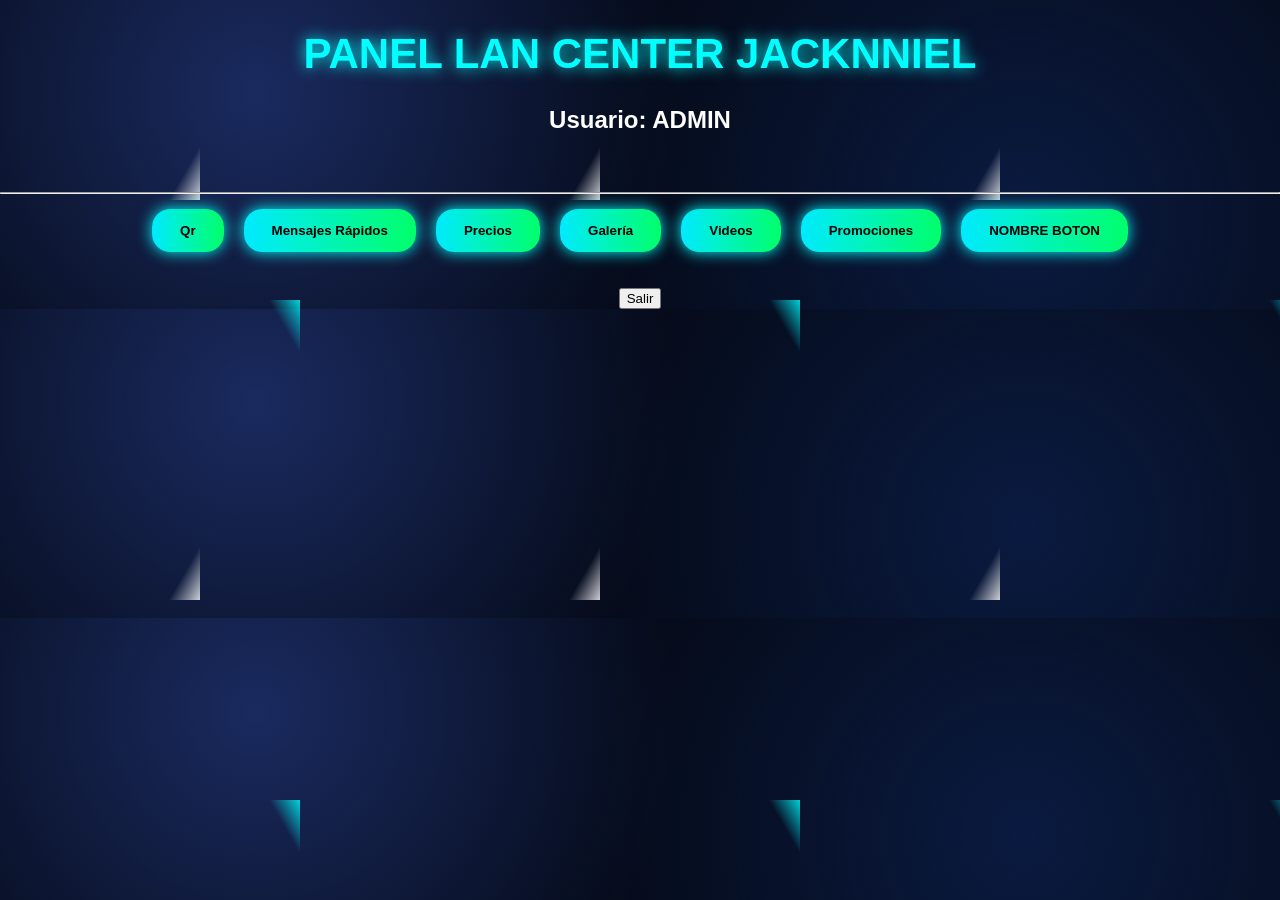
==== commit d36ad6c7: "Update panel.html 1" ====
--- a/panel.html
+++ b/panel.html
@@ -34,8 +34,8 @@
 <img src="logo.png" class="logo">
 </div>
 
-<h1 class="titulo">PANEL LAN CENTER</h1>
-<h2 class="rol">Modo Libre</h2>
+<h1 class="titulo">PANEL LAN CENTER JACKNNIEL</h1>
+<h2 id="rolTexto" class="rol"></h2>
 </div>
 
 <hr>
@@ -48,11 +48,49 @@
 
 <br>
 
-<!-- ❌ BOTÓN SALIR ELIMINADO -->
+<button class="btn-salir" onclick="logout()">Salir</button>
 
 <script>
 
-/* 🚫 LOGIN ELIMINADO COMPLETAMENTE */
+/* ============================ */
+/* 🔓 ACCESO DIRECTO (SIN LOGIN) */
+/* ============================ */
+
+let user = localStorage.getItem("user") || "ADMIN"
+document.getElementById("rolTexto").innerText="Usuario: "+user
+
+/* ============================ */
+/* 📄 CARGAR USUARIOS DESDE TXT */
+/* ============================ */
+
+async function cargarUsuarios(){
+
+try{
+const res = await fetch("usuarios.txt?v="+Date.now())
+const texto = await res.text()
+
+let usuarios = {}
+
+texto.split("\n").forEach(linea=>{
+
+if(!linea.includes("|")) return
+
+let [user, pass] = linea.split("|")
+
+usuarios[user.trim()] = pass.trim()
+
+})
+
+console.log("Usuarios cargados:", usuarios)
+
+return usuarios
+
+}catch{
+console.log("Error cargando usuarios")
+return {}
+}
+
+}
 
 /* ============================ */
 /* CATEGORIAS */
@@ -187,7 +225,7 @@
 html+=crearTarjeta(nombreActual,valorActual,descripcion,categoriaActual)
 }
 
-div.innerHTML = <div class="grid">${html}</div>
+div.innerHTML = `<div class="grid">${html}</div>`
 
 }catch{
 div.innerHTML="Error cargando archivo"
@@ -206,14 +244,14 @@
 let id="img_"+nombre.replaceAll(" ","")
 
 return `
-<div class="card-pro" data-cat="${categoriaActual}">
+<div class="card-pro" data-cat="${categoriaActual}" onclick="copiarTarjeta(this)">
 
 <h2>${nombre}</h2>
 
 <img id="${id}"
 class="qr-img"
 src="${valor}"
-onclick="zoomQR('${id}')">
+onclick="event.stopPropagation(); zoomQR('${id}')">
 
 <div class="texto-pro">${descripcion}</div>
 
@@ -225,6 +263,50 @@
 
 <button class="btn-download" onclick="descargarQR('${valor}','${nombre}')">
 ⬇ Descargar
+</button>
+
+</div>
+
+</div>
+`
+}
+
+if(
+valor.includes("youtube.com") ||
+valor.includes("youtu.be") ||
+valor.includes("tiktok.com") ||
+valor.includes("instagram.com") ||
+valor.includes("facebook.com") ||
+valor.match(/\.(mp4|webm|ogg)$/i)
+){
+
+return `
+<div class="card-pro" data-cat="${categoriaActual}">
+
+<h2>${nombre}</h2>
+
+<div class="video-container">
+
+<iframe
+src="${convertirVideo(valor)}"
+frameborder="0"
+allowfullscreen>
+</iframe>
+
+</div>
+
+<div class="texto-pro">${descripcion}</div>
+
+<div class="botones-qr">
+
+<button class="btn-copy"
+onclick="navigator.clipboard.writeText('${valor}');mostrarMensaje('Link copiado')">
+📋 Copiar link
+</button>
+
+<button class="btn-download"
+onclick="window.open('${valor}','_blank')">
+▶ Abrir video
 </button>
 
 </div>
@@ -278,10 +360,27 @@
 function copiarTarjeta(btn){
 
 let tarjeta = btn.closest(".card-pro")
-
-let texto = tarjeta.innerText.trim()
+let clon = tarjeta.cloneNode(true)
+
+let titulo = clon.querySelector("h2")
+if(titulo) titulo.remove()
+
+clon.querySelectorAll("button").forEach(b=>b.remove())
+clon.querySelectorAll("iframe").forEach(v=>v.remove())
+
+let texto = clon.innerText.trim()
 
 navigator.clipboard.writeText(texto)
+.then(()=> mostrarMensaje("📋 Copiado"))
+.catch(()=>{
+let area=document.createElement("textarea")
+area.value=texto
+document.body.appendChild(area)
+area.select()
+document.execCommand("copy")
+document.body.removeChild(area)
+mostrarMensaje("📋 Copiado")
+})
 
 }
 
@@ -298,7 +397,7 @@
 new ClipboardItem({[blob.type]:blob})
 ])
 
-alert("Imagen copiada")
+mostrarMensaje("Imagen copiada")
 }
 
 function descargarQR(url,nombre){
@@ -312,8 +411,75 @@
 document.getElementById(id).classList.toggle("zoom")
 }
 
-/* ============================ */
-
+function mostrarMensaje(txt){
+let aviso=document.createElement("div")
+aviso.innerText=txt
+aviso.className="toast"
+document.body.appendChild(aviso)
+setTimeout(()=>aviso.remove(),1500)
+}
+
+function logout(){
+localStorage.clear()
+location.reload()
+}
+
+/* ============================ */
+/* VIDEO */
+/* ============================ */
+
+function convertirVideo(link){
+
+if(link.includes("youtube.com/watch")){
+let id = link.split("v=")[1].split("&")[0]
+return "https://www.youtube.com/embed/"+id
+}
+
+if(link.includes("youtube.com/shorts")){
+let id = link.split("/shorts/")[1]
+return "https://www.youtube.com/embed/"+id
+}
+
+if(link.includes("youtu.be")){
+let id = link.split("/").pop()
+return "https://www.youtube.com/embed/"+id
+}
+
+if(link.includes("tiktok.com")){
+return link.replace("/video/","/embed/")
+}
+
+if(link.includes("instagram.com")){
+return link+"/embed"
+}
+
+if(link.includes("facebook.com")){
+return "https://www.facebook.com/plugins/video.php?href="+link
+}
+
+return link
+}
+
+/* ============================ */
+/* FILTRO */
+/* ============================ */
+
+function filtrarSub(cat){
+
+document.querySelectorAll(".btn-sub").forEach(btn=>{
+btn.classList.toggle("active", btn.innerText.trim()==cat)
+})
+
+document.querySelectorAll(".card-pro").forEach(card=>{
+card.style.display = (card.dataset.cat===cat) ? "block" : "none"
+})
+
+window.scrollTo({top:0,behavior:"smooth"})
+}
+
+/* ============================ */
+
+cargarUsuarios()
 cargarCategorias()
 
 </script>
